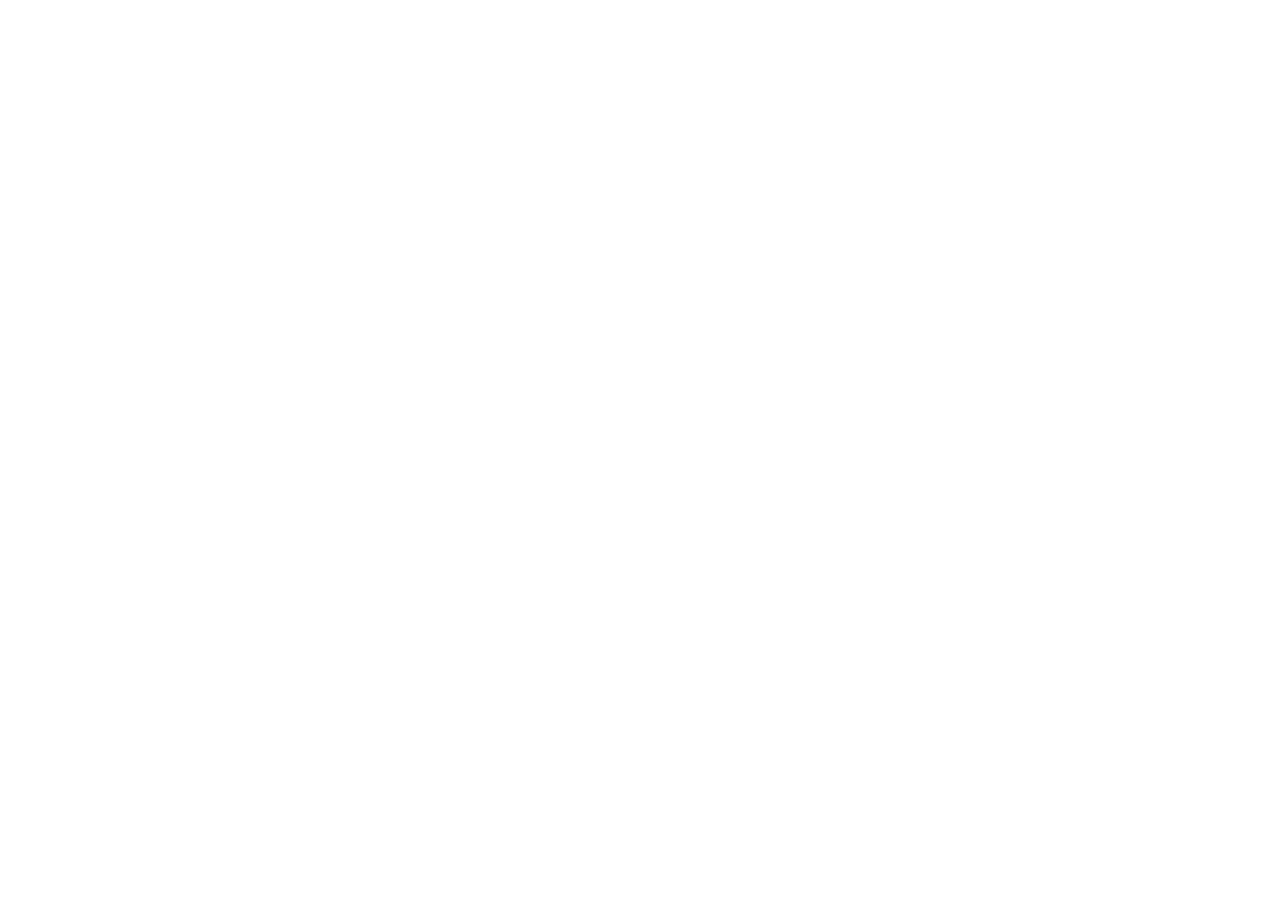
==== index.html @ 7d54646a "structure" ====
<!DOCTYPE html>
<html lang="en">
<head>
    <meta charset="UTF-8">
    <meta name="viewport" content="width=device-width, initial-scale=1.0">
    <link rel="stylesheet" href="style.css">
    <title>css pour dev</title>
</head>
<body>
    <h1></h1>
</body>
</html>
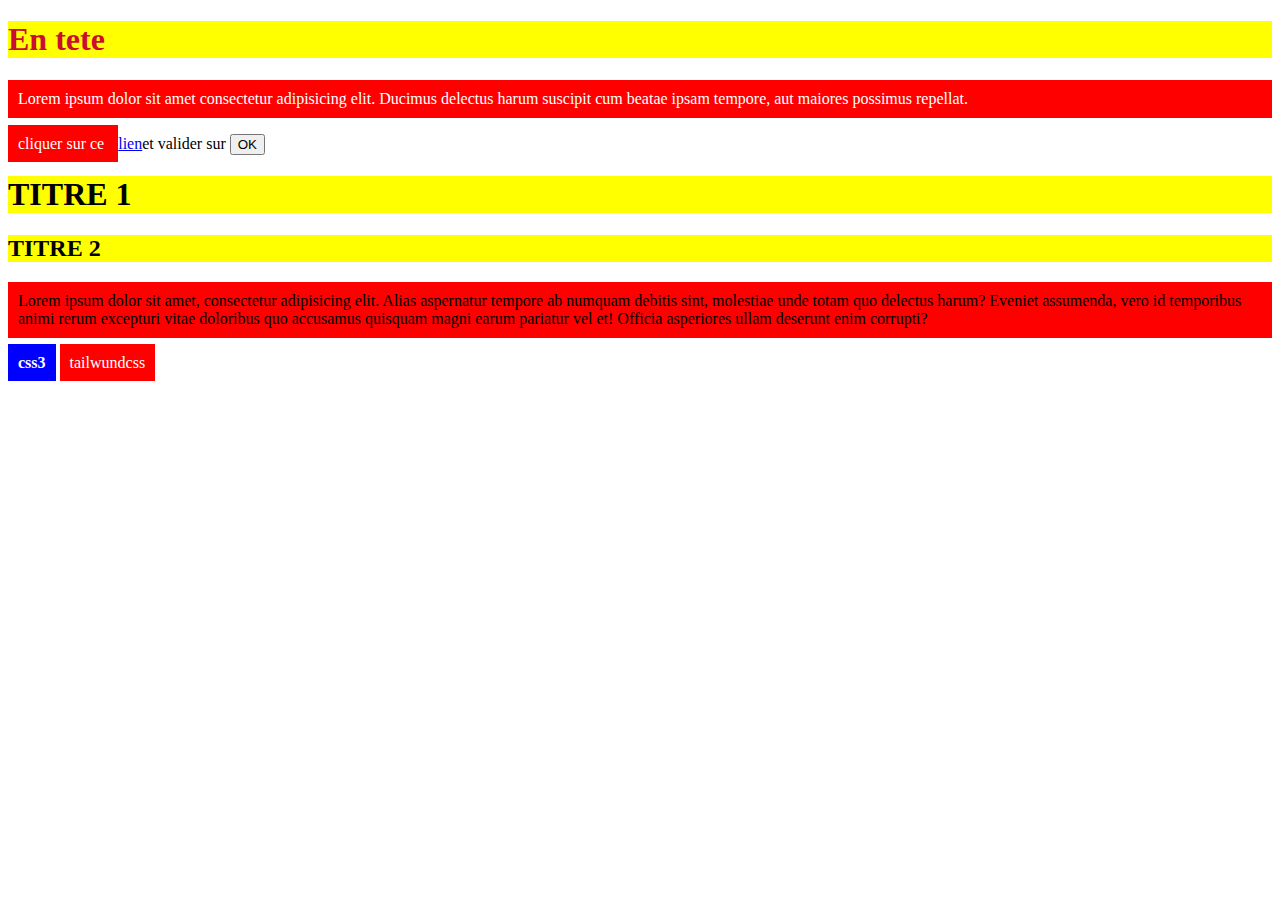
==== commit d3c57f95: "selecteur d'elements" ====
--- a/index.html
+++ b/index.html
@@ -7,6 +7,19 @@
     <title>css pour dev</title>
 </head>
 <body>
-    <h1></h1>
+    <header>
+        <h1>En tete</h1>
+        <p>Lorem ipsum dolor sit amet consectetur adipisicing elit. Ducimus delectus harum suscipit cum beatae ipsam tempore, aut maiores possimus repellat.</p>
+    
+        <span>cliquer sur ce </span>
+        <a href="#">lien</a>et valider sur 
+        <button type="button">OK</button>
+    </header>
+    <section>
+    <h1 class="titre-1 text" id="title-1">TITRE 1</h1>
+    <h2 class="titre-2 text" id="title-2">TITRE 2</h2>
+    <p class="para-1 text">Lorem ipsum dolor sit amet, consectetur adipisicing elit. Alias aspernatur tempore ab numquam debitis sint, molestiae unde totam quo delectus harum? Eveniet assumenda, vero id temporibus animi rerum excepturi vitae doloribus quo accusamus quisquam magni earum pariatur vel et! Officia asperiores ullam deserunt enim corrupti?</p>
+    <b>css3</b> <span>tailwundcss</span>
+</setion>
 </body>
 </html>--- a/style.css
+++ b/style.css
@@ -0,0 +1,36 @@
+h1{
+    color: rgb(202, 13, 50);
+    background-color: yellow;
+}
+h2{
+    color: forestgreen;
+    background-color: yellow;
+}
+
+b{
+    background-color: blue;
+    color: white;
+    padding: 10px ;
+
+}
+
+p, span{
+    background-color: red;
+    color: white;
+    padding: 10px;
+}
+/*selecteur classe*/
+.titre-1{
+    color: rgb(173, 92, 92);
+}
+.text{
+    color: black;
+}
+/*header h1{
+header p
+header span
+header a
+header button
+color:red;
+}*/
+header :is( h1,p,span,a,button)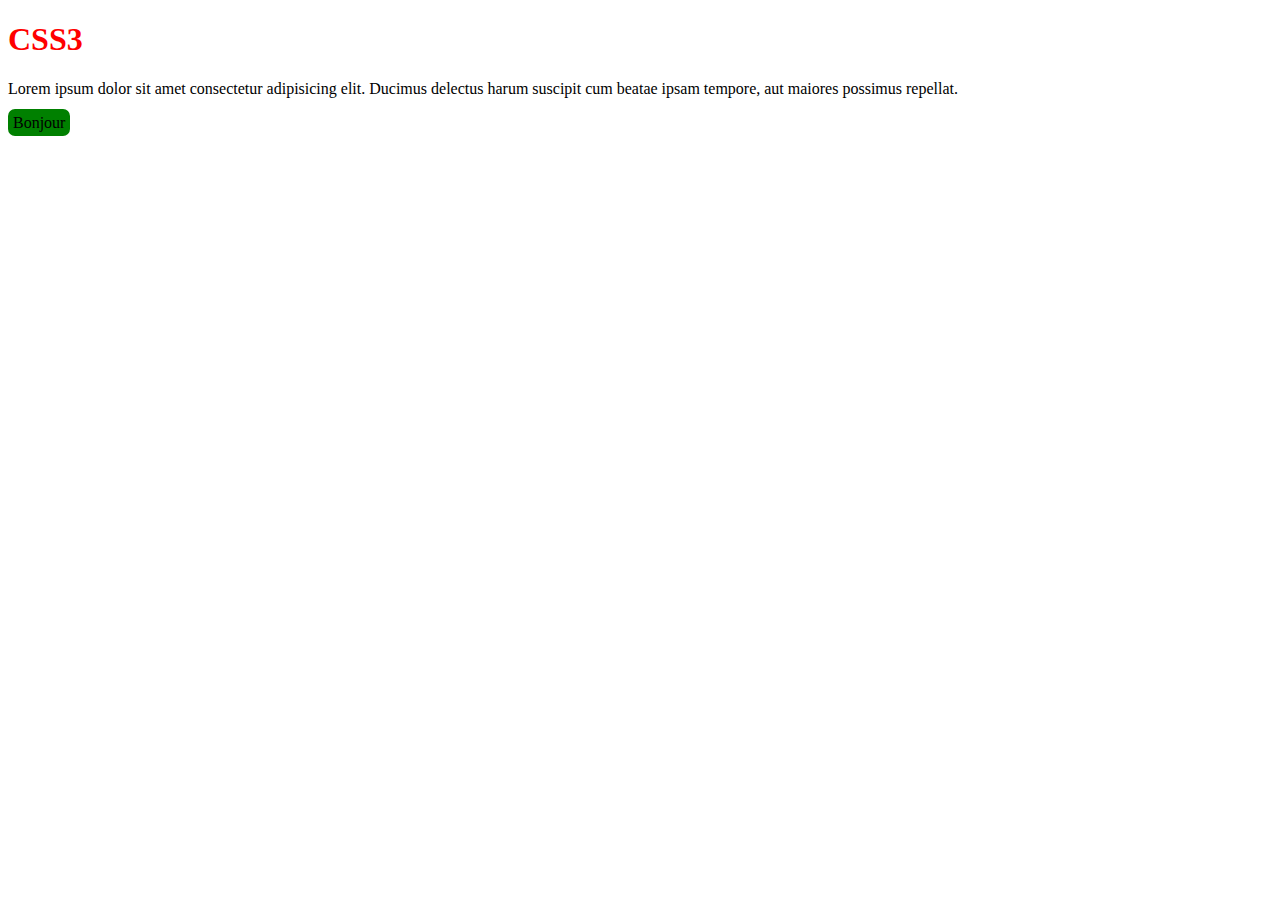
==== commit 46f5c9af: "flexbox-version-1" ====
--- a/index.html
+++ b/index.html
@@ -8,18 +8,9 @@
 </head>
 <body>
     <header>
-        <h1>En tete</h1>
+        <h1>CSS3</h1>
         <p>Lorem ipsum dolor sit amet consectetur adipisicing elit. Ducimus delectus harum suscipit cum beatae ipsam tempore, aut maiores possimus repellat.</p>
-    
-        <span>cliquer sur ce </span>
-        <a href="#">lien</a>et valider sur 
-        <button type="button">OK</button>
-    </header>
-    <section>
-    <h1 class="titre-1 text" id="title-1">TITRE 1</h1>
-    <h2 class="titre-2 text" id="title-2">TITRE 2</h2>
-    <p class="para-1 text">Lorem ipsum dolor sit amet, consectetur adipisicing elit. Alias aspernatur tempore ab numquam debitis sint, molestiae unde totam quo delectus harum? Eveniet assumenda, vero id temporibus animi rerum excepturi vitae doloribus quo accusamus quisquam magni earum pariatur vel et! Officia asperiores ullam deserunt enim corrupti?</p>
-    <b>css3</b> <span>tailwundcss</span>
+         <span>Bonjour</span>
 </setion>
 </body>
 </html>--- a/style.css
+++ b/style.css
@@ -1,6 +1,10 @@
-h1{
+h1:hover{
     color: rgb(202, 13, 50);
     background-color: yellow;
+    padding: 5px;
+}
+h1{
+    color: red;
 }
 h2{
     color: forestgreen;
@@ -13,24 +17,13 @@
     padding: 10px ;
 
 }
-
-p, span{
-    background-color: red;
+span{
+    background-color: green;
+    padding: 5px;
+    border-radius: 7px;
+}
+span:hover{
     color: white;
-    padding: 10px;
+    letter-spacing: 2px;
+transform: scale(2);
 }
-/*selecteur classe*/
-.titre-1{
-    color: rgb(173, 92, 92);
-}
-.text{
-    color: black;
-}
-/*header h1{
-header p
-header span
-header a
-header button
-color:red;
-}*/
-header :is( h1,p,span,a,button)